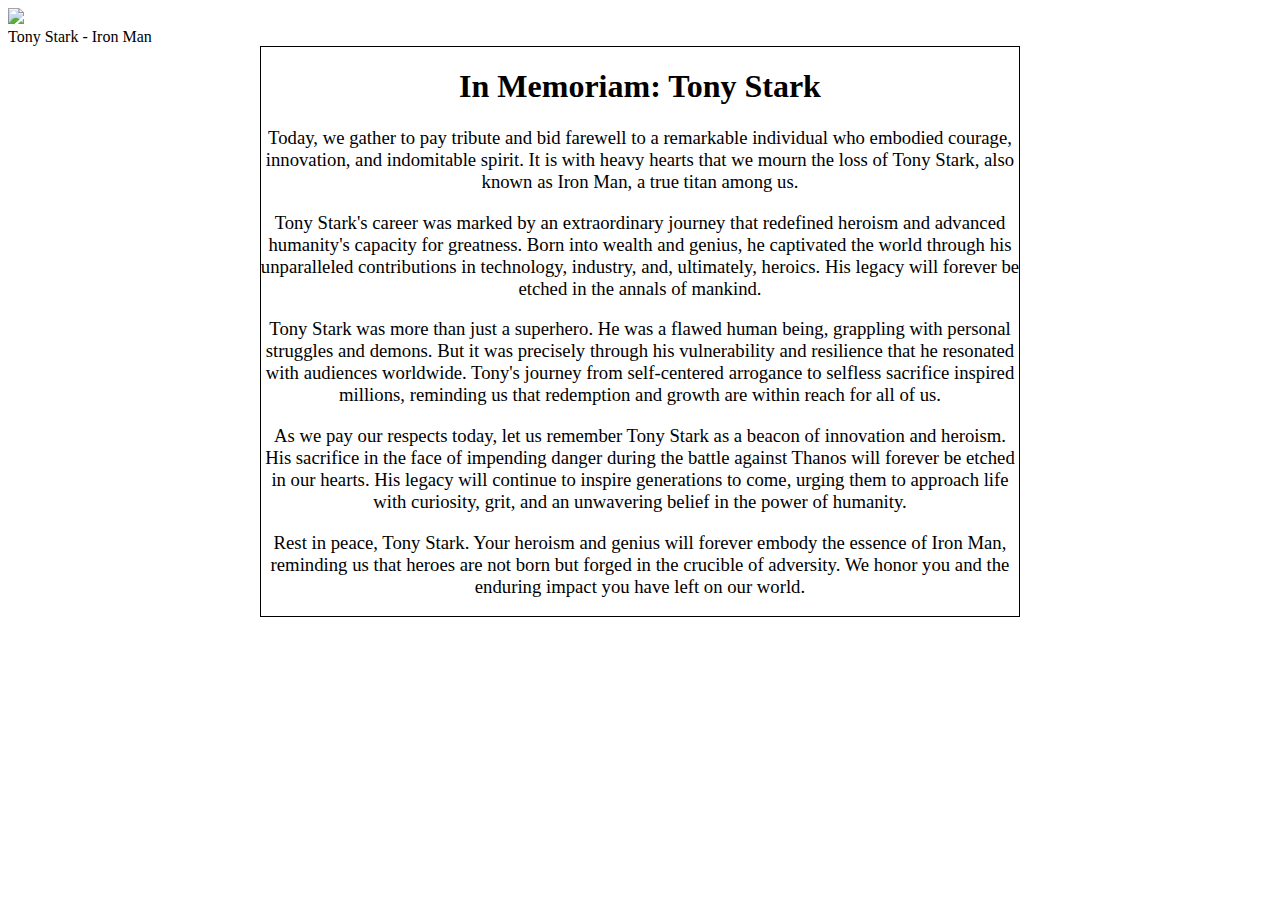
==== projects/tribute/index.html @ 92aaaf34 "Tribute project" ====
<!DOCTYPE html>
<html lang="en">
<head>
    <meta charset="UTF-8">
    <meta name="viewport" content="width=device-width, initial-scale=1.0">
    <title>Tony Stark - Iron Man Tribute</title>
    <link rel="stylesheet" href="./style.css"/>
    
</head>
<body>
    <main id="main">
        <figure id="img-div"> 
            <img id=img src="https://getwallpapers.com/wallpaper/full/7/0/c/1290724-new-tony-stark-wallpaper-1920x1080-ipad.jpg">
            <figcaption id="img-caption">Tony Stark - Iron Man</figcaption>
        </figure>
    <header id="tribute-info">
        <h1>In Memoriam: Tony Stark</h1>
        <p><h3 style="font-weight: normal;">Today, we gather to pay tribute and bid farewell to a remarkable individual who embodied courage, innovation, and indomitable spirit. It is with heavy hearts that we mourn the loss of Tony Stark, also known as Iron Man, a true titan among us.</h3></p>
        <p><h3 style="font-weight: normal;">Tony Stark's career was marked by an extraordinary journey that redefined heroism and advanced humanity's capacity for greatness. Born into wealth and genius, he captivated the world through his unparalleled contributions in technology, industry, and, ultimately, heroics. His legacy will forever be etched in the annals of mankind.</h3></p>
        <p><h3 style="font-weight: normal;">Tony Stark was more than just a superhero. He was a flawed human being, grappling with personal struggles and demons. But it was precisely through his vulnerability and resilience that he resonated with audiences worldwide. Tony's journey from self-centered arrogance to selfless sacrifice inspired millions, reminding us that redemption and growth are within reach for all of us.</h3></p>
        <p><h3 style="font-weight: normal;">As we pay our respects today, let us remember Tony Stark as a beacon of innovation and heroism. His sacrifice in the face of impending danger during the battle against Thanos will forever be etched in our hearts. His legacy will continue to inspire generations to come, urging them to approach life with curiosity, grit, and an unwavering belief in the power of humanity.</h3></p>
        <p><h3 style="font-weight: normal;">Rest in peace, Tony Stark. Your heroism and genius will forever embody the essence of Iron Man, reminding us that heroes are not born but forged in the crucible of adversity. We honor you and the enduring impact you have left on our world.</h3></p>
    </header>
    </main>
    
</body>
</html>
---- projects/tribute/style.css ----
html, body {
    background-color: white;

}

header {
    text-align: center;
    color: black;
    width: 100%;
    border: 1px solid black;
    margin: 0 auto
}

#img-div {
    max-width: auto;
    width: 100%;
    display: block;
    margin: 0 auto
}

#tribute-info {
    color: black;
    width: 60%;
}
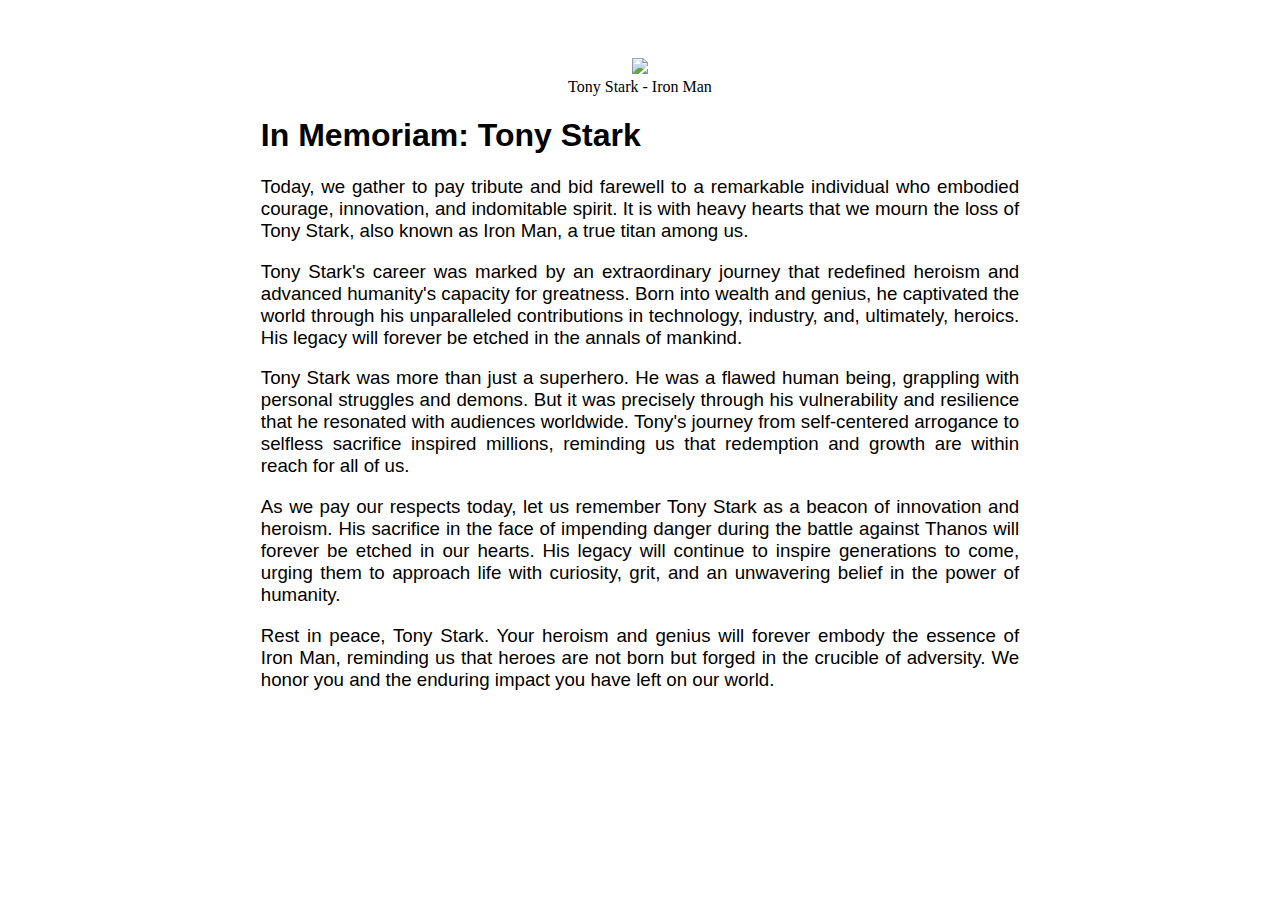
==== commit f1622f88: "Tribute project Final" ====
--- a/projects/tribute/index.html
+++ b/projects/tribute/index.html
@@ -13,14 +13,14 @@
             <img id=img src="https://getwallpapers.com/wallpaper/full/7/0/c/1290724-new-tony-stark-wallpaper-1920x1080-ipad.jpg">
             <figcaption id="img-caption">Tony Stark - Iron Man</figcaption>
         </figure>
-    <header id="tribute-info">
-        <h1>In Memoriam: Tony Stark</h1>
-        <p><h3 style="font-weight: normal;">Today, we gather to pay tribute and bid farewell to a remarkable individual who embodied courage, innovation, and indomitable spirit. It is with heavy hearts that we mourn the loss of Tony Stark, also known as Iron Man, a true titan among us.</h3></p>
-        <p><h3 style="font-weight: normal;">Tony Stark's career was marked by an extraordinary journey that redefined heroism and advanced humanity's capacity for greatness. Born into wealth and genius, he captivated the world through his unparalleled contributions in technology, industry, and, ultimately, heroics. His legacy will forever be etched in the annals of mankind.</h3></p>
-        <p><h3 style="font-weight: normal;">Tony Stark was more than just a superhero. He was a flawed human being, grappling with personal struggles and demons. But it was precisely through his vulnerability and resilience that he resonated with audiences worldwide. Tony's journey from self-centered arrogance to selfless sacrifice inspired millions, reminding us that redemption and growth are within reach for all of us.</h3></p>
-        <p><h3 style="font-weight: normal;">As we pay our respects today, let us remember Tony Stark as a beacon of innovation and heroism. His sacrifice in the face of impending danger during the battle against Thanos will forever be etched in our hearts. His legacy will continue to inspire generations to come, urging them to approach life with curiosity, grit, and an unwavering belief in the power of humanity.</h3></p>
-        <p><h3 style="font-weight: normal;">Rest in peace, Tony Stark. Your heroism and genius will forever embody the essence of Iron Man, reminding us that heroes are not born but forged in the crucible of adversity. We honor you and the enduring impact you have left on our world.</h3></p>
-    </header>
+        <header id="tribute-info">
+            <h1>In Memoriam: Tony Stark</h1>
+            <p><h3 style="font-weight: normal;">Today, we gather to pay tribute and bid farewell to a remarkable individual who embodied courage, innovation, and indomitable spirit. It is with heavy hearts that we mourn the loss of Tony Stark, also known as Iron Man, a true titan among us.</h3></p>
+            <p><h3 style="font-weight: normal;">Tony Stark's career was marked by an extraordinary journey that redefined heroism and advanced humanity's capacity for greatness. Born into wealth and genius, he captivated the world through his unparalleled contributions in technology, industry, and, ultimately, heroics. His legacy will forever be etched in the annals of mankind.</h3></p>
+            <p><h3 style="font-weight: normal;">Tony Stark was more than just a superhero. He was a flawed human being, grappling with personal struggles and demons. But it was precisely through his vulnerability and resilience that he resonated with audiences worldwide. Tony's journey from self-centered arrogance to selfless sacrifice inspired millions, reminding us that redemption and growth are within reach for all of us.</h3></p>
+            <p><h3 style="font-weight: normal;">As we pay our respects today, let us remember Tony Stark as a beacon of innovation and heroism. His sacrifice in the face of impending danger during the battle against Thanos will forever be etched in our hearts. His legacy will continue to inspire generations to come, urging them to approach life with curiosity, grit, and an unwavering belief in the power of humanity.</h3></p>
+            <p><h3 style="font-weight: normal;">Rest in peace, Tony Stark. Your heroism and genius will forever embody the essence of Iron Man, reminding us that heroes are not born but forged in the crucible of adversity. We honor you and the enduring impact you have left on our world.</h3></p>
+        </header>
     </main>
     
 </body>
--- a/projects/tribute/style.css
+++ b/projects/tribute/style.css
@@ -1,4 +1,5 @@
 html, body {
+    overflow-x: hidden;
     background-color: white;
 
 }
@@ -7,18 +8,24 @@
     text-align: center;
     color: black;
     width: 100%;
-    border: 1px solid black;
     margin: 0 auto
 }
 
 #img-div {
-    max-width: auto;
-    width: 100%;
     display: block;
-    margin: 0 auto
+    margin: 0 auto;
+    width: 60%;
+    text-align: center;
 }
 
 #tribute-info {
-    color: black;
+    text-align: justify;
+    font-family: 'Lucida Sans', 'Lucida Sans Regular', 'Lucida Grande', 'Lucida Sans Unicode', Geneva, Verdana, sans-serif;
     width: 60%;
 }
+
+img {
+    margin: auto;
+    margin-top: 50px;
+    width: 100%
+}